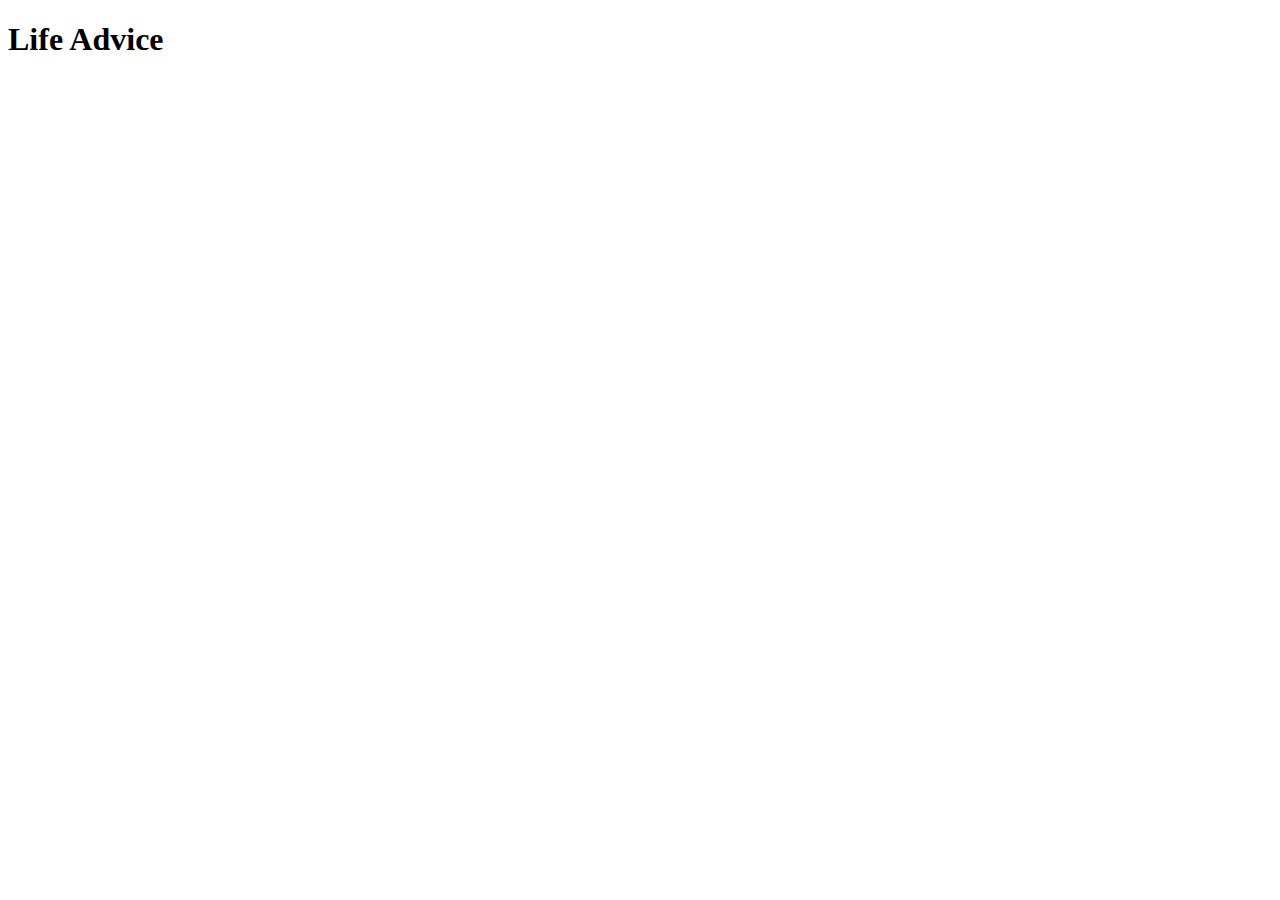
==== new.html @ 5c02d985 "Update new.html" ====
<!DOCTYPE html>
<html lang="en">
<head>
    <meta charset="UTF-8">
    <meta http-equiv="X-UA-Compatible" content="IE=edge">
    <meta name="viewport" content="width=device-width, initial-scale=1.0">
    <title>Document</title>
    <link rel="stylesheet" href="index.css">
    <link href="https://fonts.googleapis.com/css2?family=Mochiy+Pop+P+One&family=Pacifico&family=Rubik+Mono+One&family=Rubik:ital,wght@1,300&display=swap" rel="stylesheet">
</head>
<body>
    <div class="container">
            <h1>Life Advice</h1>
        <ul id="output" class="Cards"></ul>    
    </div>
    <script src="main.js"></script>
</body>
</html>
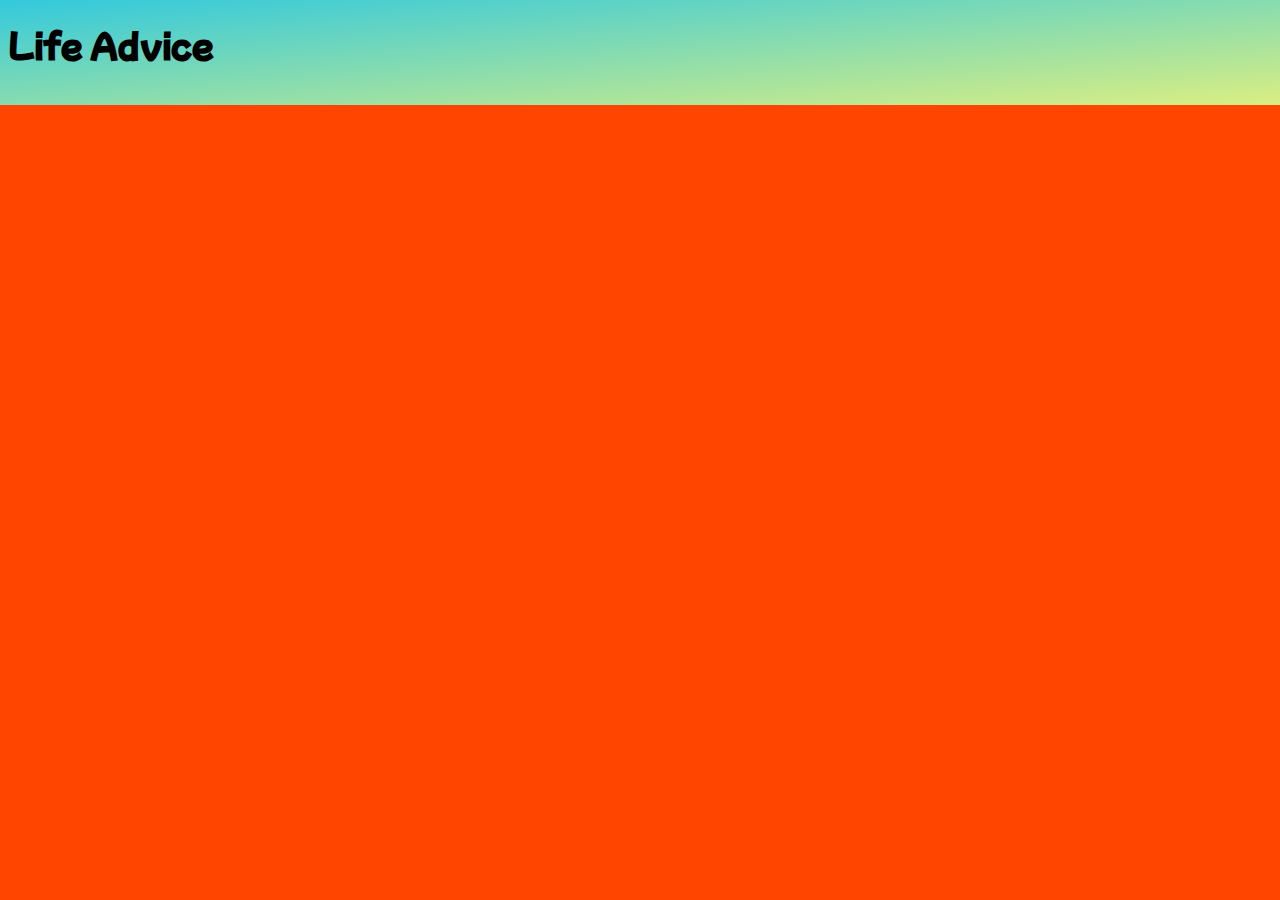
==== commit de695271: "Update new.html" ====
--- a/new.html
+++ b/new.html
@@ -5,7 +5,7 @@
     <meta http-equiv="X-UA-Compatible" content="IE=edge">
     <meta name="viewport" content="width=device-width, initial-scale=1.0">
     <title>Document</title>
-    <link rel="stylesheet" href="index.css">
+    <link rel="stylesheet" href="style.css">
     <link href="https://fonts.googleapis.com/css2?family=Mochiy+Pop+P+One&family=Pacifico&family=Rubik+Mono+One&family=Rubik:ital,wght@1,300&display=swap" rel="stylesheet">
 </head>
 <body>
--- a/style.css
+++ b/style.css
@@ -0,0 +1,93 @@
+
+body{
+    background-color: orangered;
+      background-image: linear-gradient(to bottom right, rgb(51, 201, 221), rgb(218, 238, 130)) ;
+    /* background-image: url("https://images.unsplash.com/photo-1642783632294-d4b56bd2285e?ixlib=rb-1.2.1&ixid=MnwxMjA3fDB8MHxwaG90by1wYWdlfHx8fGVufDB8fHx8&auto=format&fit=crop&w=1074&q=80"); */
+    background-repeat: no-repeat;
+    background-size: cover;
+    /* font-size: 2rem; */
+    
+}
+li{
+    opacity: 0px;
+}
+.Cards{
+    display: flex;
+    flex-flow: wrap;
+}
+
+.card1:hover{
+opacity: 100%;
+}
+.card1{
+   
+     background-image: url("https://media.istockphoto.com/photos/neon-lighting-glowing-speech-bubble-on-black-brick-wall-picture-id1305035773?b=1&k=20&m=1305035773&s=170667a&w=0&h=0-_D34a2z8VfpYKTPMEoJ3Bru5Ksgi2sM2IaHPXYpvQ=");
+     background-repeat: no-repeat;
+     background-size: cover;
+     background-position: center;
+    /* background-image: url("https://source.unsplash.com/random") center center/cover ; */
+    /* background-blend-mode:lighten; */
+     margin: 5px;
+    border: 2px solid black;
+    border-radius: 20px;
+    padding: 5px;
+    margin: auto;
+    margin-bottom: 0.5rem;
+/* box-shadow: yellow 5px 5px; */
+
+/* opacity: 0%; */
+height: 270px;
+width: 250px;
+
+}
+/* li{
+    border: 2px solid black;
+} */
+ul{
+    list-style-type: none;
+}
+.adviceImage{
+    /* background-image: url("https://source.unsplash.com/random"); */
+    background-repeat: no-repeat;
+    background-size: cover;
+    height: 90px;
+    width: 90px;
+    border: 1px solid yellow;
+    border-radius: 50px;
+    margin-inline: 80px;
+    /* padding-bottom: ; */
+    margin-top: 20px;
+    
+}
+li:hover{
+    
+    box-shadow: rgb(97, 97, 95) 2px 2px 5px 5px;
+    transform:scale3d(90deg) ;
+    cursor: pointer;
+    opacity: 100%;
+}
+h3{
+    font-family:Mochiy Pop P One;
+    margin:0;
+    padding-inline: 40px;
+    margin-top: 10px;
+    color: lightsalmon;
+
+}
+#adviceString{
+    font-family: rubik;
+    /* font:bolder; */
+    font-size: 18px;
+    padding: 10px 20px;
+    margin: auto;
+   margin-bottom: 15px;
+   align-items: center;
+   color: white;
+
+}
+h1{
+  /* align-items: center; 
+    */
+    font-family:Mochiy Pop P One;
+    /* color:transparent */
+}